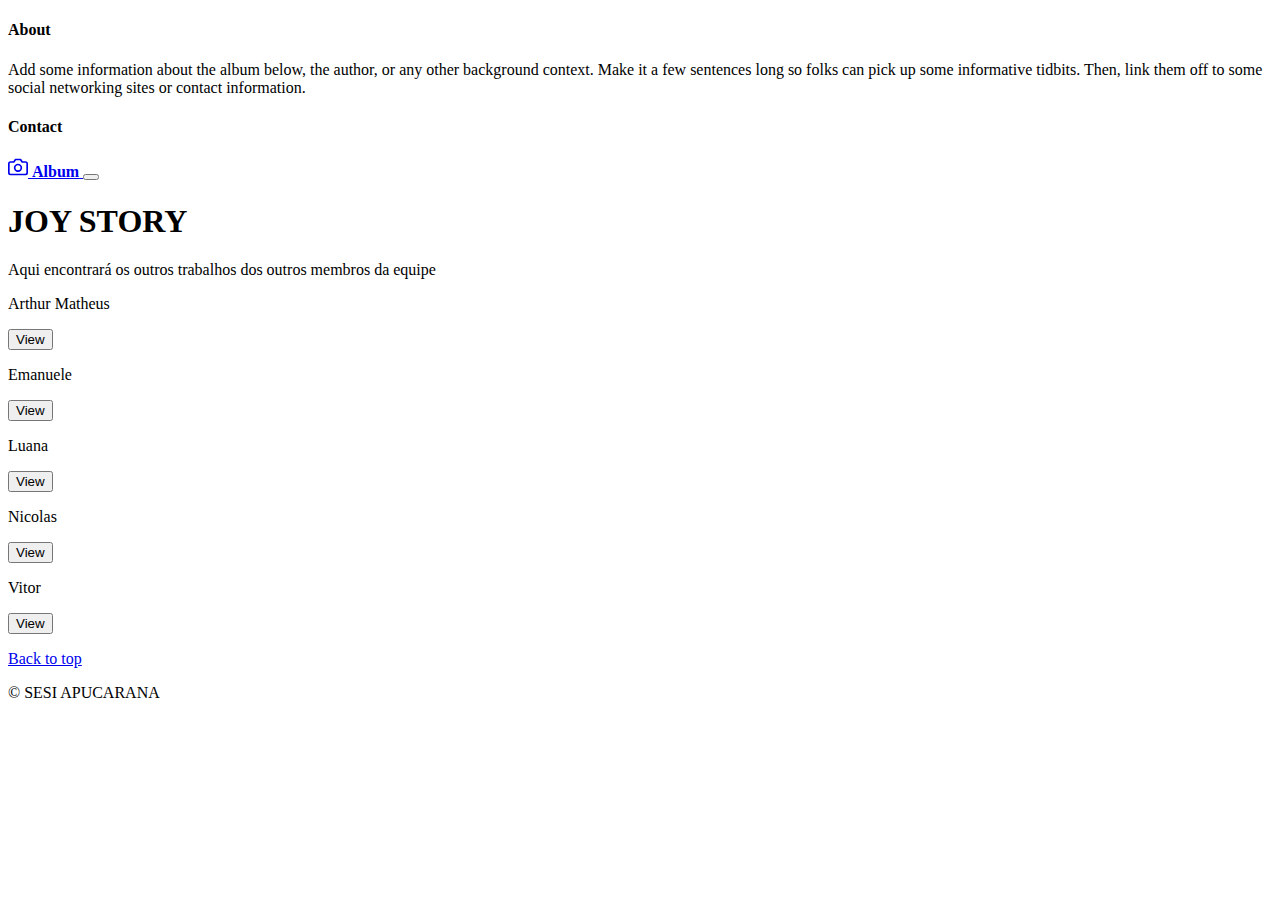
==== album/index.html @ 3d369372 "Add files via upload" ====
<!doctype html>
<html lang="en">
  <head>
    <meta charset="utf-8">
    <meta name="viewport" content="width=device-width, initial-scale=1, shrink-to-fit=no">
    <meta name="description" content="">
    <meta name="author" content="Mark Otto, Jacob Thornton, and Bootstrap contributors">
    <meta name="generator" content="Hugo 0.101.0">
    <title>Trabalho em equipe!</title>

    <link rel="canonical" href="https://getbootstrap.com/docs/4.6/examples/album/">

    

    <!-- Bootstrap core CSS -->
<link href="../assets/dist/css/bootstrap.min.css" rel="stylesheet">



    <style>
      .bd-placeholder-img {
        font-size: 1.125rem;
        text-anchor: middle;
        -webkit-user-select: none;
        -moz-user-select: none;
        -ms-user-select: none;
        user-select: none;
      }

      @media (min-width: 768px) {
        .bd-placeholder-img-lg {
          font-size: 3.5rem;
        }
      }
    </style>

    
    <!-- Custom styles for this template -->
    <link href="album.css" rel="stylesheet">
  </head>
  <body>
    
<header>
  <div class="collapse bg-dark" id="navbarHeader">
    <div class="container">
      <div class="row">
        <div class="col-sm-8 col-md-7 py-4">
          <h4 class="text-white">About</h4>
          <p class="text-muted">Add some information about the album below, the author, or any other background context. Make it a few sentences long so folks can pick up some informative tidbits. Then, link them off to some social networking sites or contact information.</p>
        </div>
        <div class="col-sm-4 offset-md-1 py-4">
          <h4 class="text-white">Contact</h4>
        
        </div>
      </div>
    </div>
  </div>
  <div class="navbar navbar-dark bg-warning shadow-sm">
    <div class="container d-flex justify-content-between">
      <a href="#" class="navbar-brand d-flex align-items-center">
        <svg xmlns="http://www.w3.org/2000/svg" width="20" height="20" fill="none" stroke="currentColor" stroke-linecap="round" stroke-linejoin="round" stroke-width="2" aria-hidden="true" class="mr-2" viewBox="0 0 24 24" focusable="false"><path d="M23 19a2 2 0 0 1-2 2H3a2 2 0 0 1-2-2V8a2 2 0 0 1 2-2h4l2-3h6l2 3h4a2 2 0 0 1 2 2z"/><circle cx="12" cy="13" r="4"/></svg>
        <strong>Album</strong>
      </a>
      <button class="navbar-toggler" type="button" data-toggle="collapse" data-target="#navbarHeader" aria-controls="navbarHeader" aria-expanded="false" aria-label="Toggle navigation">
        <span class="navbar-toggler-icon"></span>
      </button>
    </div>
  </div>
</header>

<main role="main">

  <section class="jumbotron text-center">
    <div class="container">
      <h1>JOY STORY</h1>
      <p class="lead text-muted">Aqui encontrará os outros trabalhos dos outros membros da equipe</p>
      <p>
        
      </p>
    </div>
  </section>

  <div class="album py-5 bg-primary">
    <div class="container">

      <div class="row">
        <div class="col-md-4">
          <div class="card mb-4 shadow-sm">
            

            <div class="card-body">
              <p class="card-text">Arthur Matheus</p>
              <div class="d-flex justify-content-between align-items-center">
                <div class="btn-group">
                  <button type="button" class="btn btn-sm btn-outline-secondary">View</button>
                </div>
              </div>
            </div>
          </div>
        </div>
        <div class="col-md-4">
          <div class="card mb-4 shadow-sm">
           

            <div class="card-body">
              <p class="card-text">Emanuele</p>
              <div class="d-flex justify-content-between align-items-center">
                <div class="btn-group">
                  <button type="button" class="btn btn-sm btn-outline-secondary">View</button>
                  
                </div>
              
              </div>
            </div>
          </div>
        </div>
        <div class="col-md-4">
          <div class="card mb-4 shadow-sm">
            

            <div class="card-body">
              <p class="card-text">Luana</p>
              <div class="d-flex justify-content-between align-items-center">
                <div class="btn-group">
                  <button type="button" class="btn btn-sm btn-outline-secondary">View</button>
                
                </div>
               
              </div>
            </div>
          </div>
        </div>

        <div class="col-md-4">
          <div class="card mb-4 shadow-sm">
            
            
            <div class="card-body">
              <p class="card-text">Nicolas</p>
              <div class="d-flex justify-content-between align-items-center">
                <div class="btn-group">
                  <button type="button" class="btn btn-sm btn-outline-secondary">View</button>
             
                </div>
                
              </div>
            </div>
          </div>
        </div>
        <div class="col-md-4">
          <div class="card mb-4 shadow-sm">
            

            <div class="card-body">
              <p class="card-text">Vitor</p>
              <div class="d-flex justify-content-between align-items-center">
                <div class="btn-group">
                  <button type="button" class="btn btn-sm btn-outline-secondary">View</button>
                  
                </div>
                
              </div>
            </div>
          </div>
        </div>
        

</main>

<footer class="text-muted">
  <div class="container">
    <p class="float-right">
      <a href="#">Back to top</a>
    </p>
    <p> &copy; SESI APUCARANA</p>
    
  </div>
</footer>


    <script src="https://cdn.jsdelivr.net/npm/jquery@3.5.1/dist/jquery.slim.min.js" integrity="sha384-DfXdz2htPH0lsSSs5nCTpuj/zy4C+OGpamoFVy38MVBnE+IbbVYUew+OrCXaRkfj" crossorigin="anonymous"></script>
      <script>window.jQuery || document.write('<script src="../assets/js/vendor/jquery.slim.min.js"><\/script>')</script><script src="../assets/dist/js/bootstrap.bundle.min.js"></script>

      
  </body>
</html>
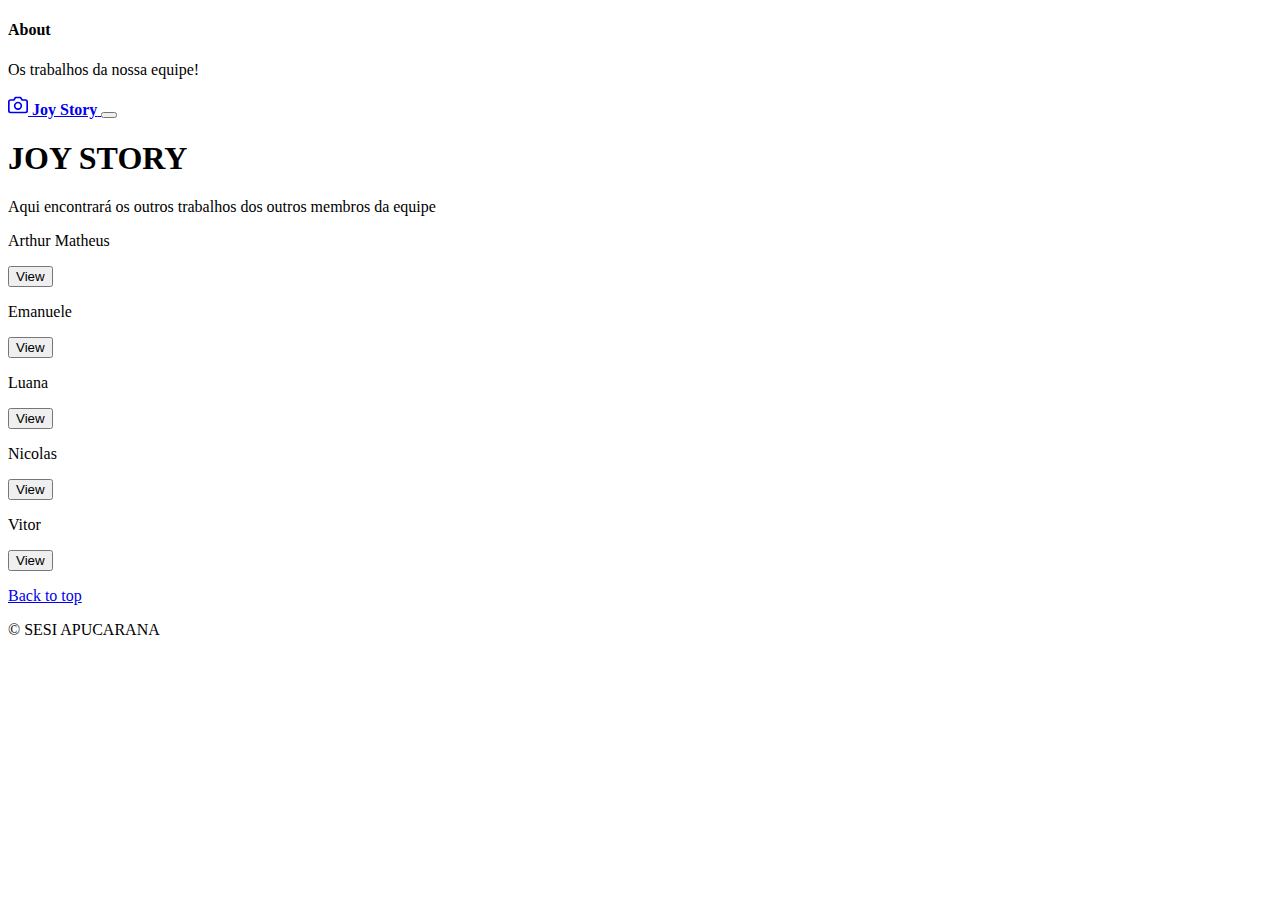
==== commit 64d25f64: "Add files via upload" ====
--- a/album/index.html
+++ b/album/index.html
@@ -41,15 +41,15 @@
   <body>
     
 <header>
-  <div class="collapse bg-dark" id="navbarHeader">
+  <div class="collapse bg-primary" id="navbarHeader">
     <div class="container">
       <div class="row">
         <div class="col-sm-8 col-md-7 py-4">
           <h4 class="text-white">About</h4>
-          <p class="text-muted">Add some information about the album below, the author, or any other background context. Make it a few sentences long so folks can pick up some informative tidbits. Then, link them off to some social networking sites or contact information.</p>
+          <p class="text-white">Os trabalhos da nossa equipe!</p>
         </div>
         <div class="col-sm-4 offset-md-1 py-4">
-          <h4 class="text-white">Contact</h4>
+         
         
         </div>
       </div>
@@ -59,7 +59,7 @@
     <div class="container d-flex justify-content-between">
       <a href="#" class="navbar-brand d-flex align-items-center">
         <svg xmlns="http://www.w3.org/2000/svg" width="20" height="20" fill="none" stroke="currentColor" stroke-linecap="round" stroke-linejoin="round" stroke-width="2" aria-hidden="true" class="mr-2" viewBox="0 0 24 24" focusable="false"><path d="M23 19a2 2 0 0 1-2 2H3a2 2 0 0 1-2-2V8a2 2 0 0 1 2-2h4l2-3h6l2 3h4a2 2 0 0 1 2 2z"/><circle cx="12" cy="13" r="4"/></svg>
-        <strong>Album</strong>
+        <strong>Joy Story</strong>
       </a>
       <button class="navbar-toggler" type="button" data-toggle="collapse" data-target="#navbarHeader" aria-controls="navbarHeader" aria-expanded="false" aria-label="Toggle navigation">
         <span class="navbar-toggler-icon"></span>
